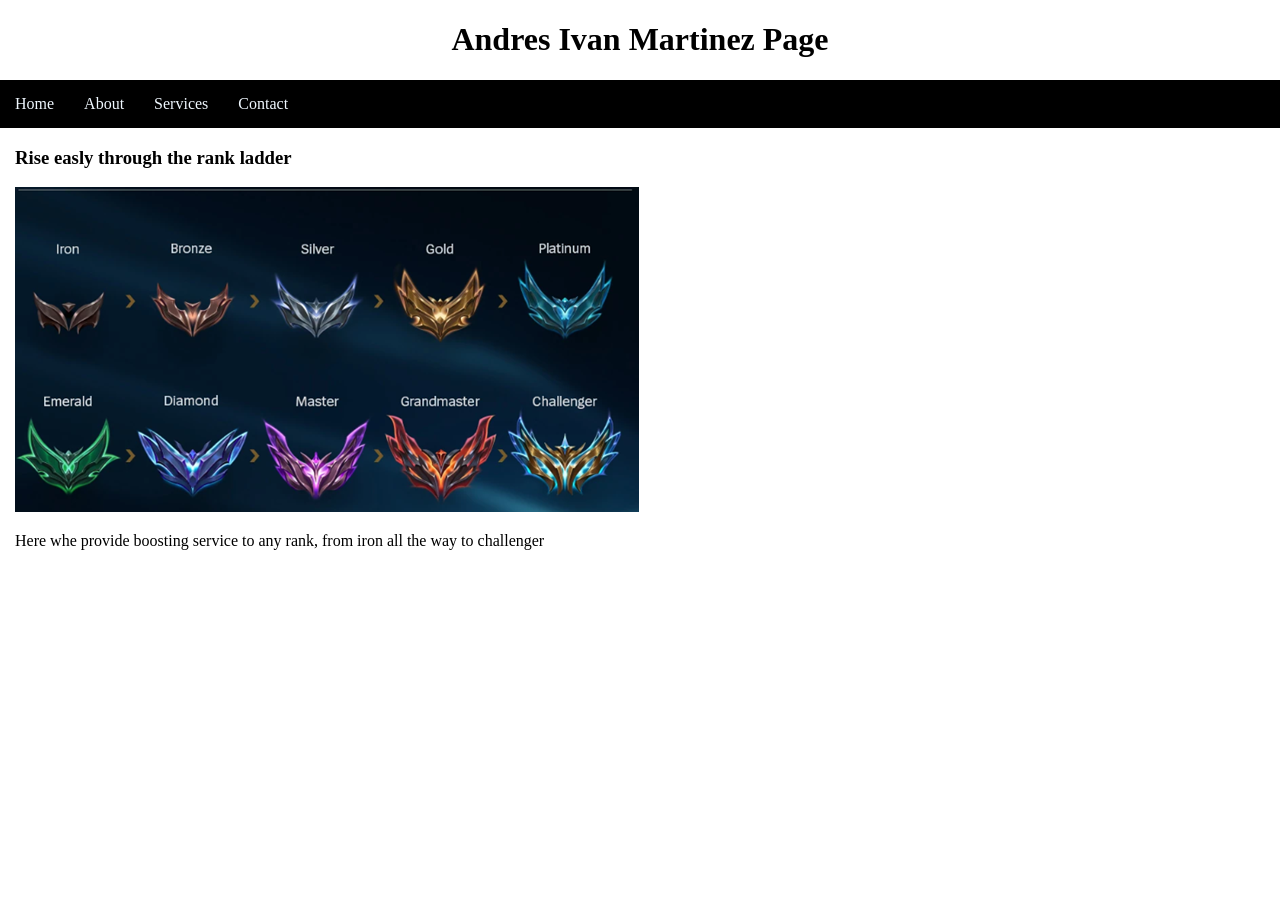
==== About.html @ 1cfa8eb7 "Add files via upload" ====
<!DOCTYPE html>
<html lang="en">
<head>
    <meta charset="UTF-8">
    <meta name="viewport" content="width=device-width, initial-scale=1.0">
    <title>Document</title>
    <link rel="stylesheet" href="style.css">
</head>
<body>
    <h1> Andres Ivan Martinez Page </h1>
    <nav class="navbar"> 
        <ul> 
            <li><a href="index.html"> Home </a> </li>
            <li><a href="About.html"> About </a> </li>
            <li><a href="Services.html"> Services </a> </li>
            <li><a href="Contact.html"> Contact </a> </li>

        </ul>

    </nav>
    <main> 
        <h3> Rise easly through the rank ladder </h3>
        <img src="Ranks.png" alt="image">
        <p> Here whe provide boosting service to any rank, from iron all the way to challenger </p>
    </main>
</body>
</html>
---- style.css ----
h1{
    text-align: center;
}
body{
    margin: 0px;
}
main{
    margin: 15px;
}
a1{
    color: gold;
}
a2{
    color: aqua;
}
a3{
    color:red
}
a4{
    color: blue;
}
.navbar ul{
    list-style-type: none;
    background-color: black;
    padding: 0%;
    margin: 0%;
    overflow: hidden;
}
.navbar a{
    color: aliceblue;
    text-decoration: none;
    display: block;
    text-align: center;
    padding: 15px;
}
.navbar a:hover{
    background-color: blue;
}
.navbar li{
    float: left;
}
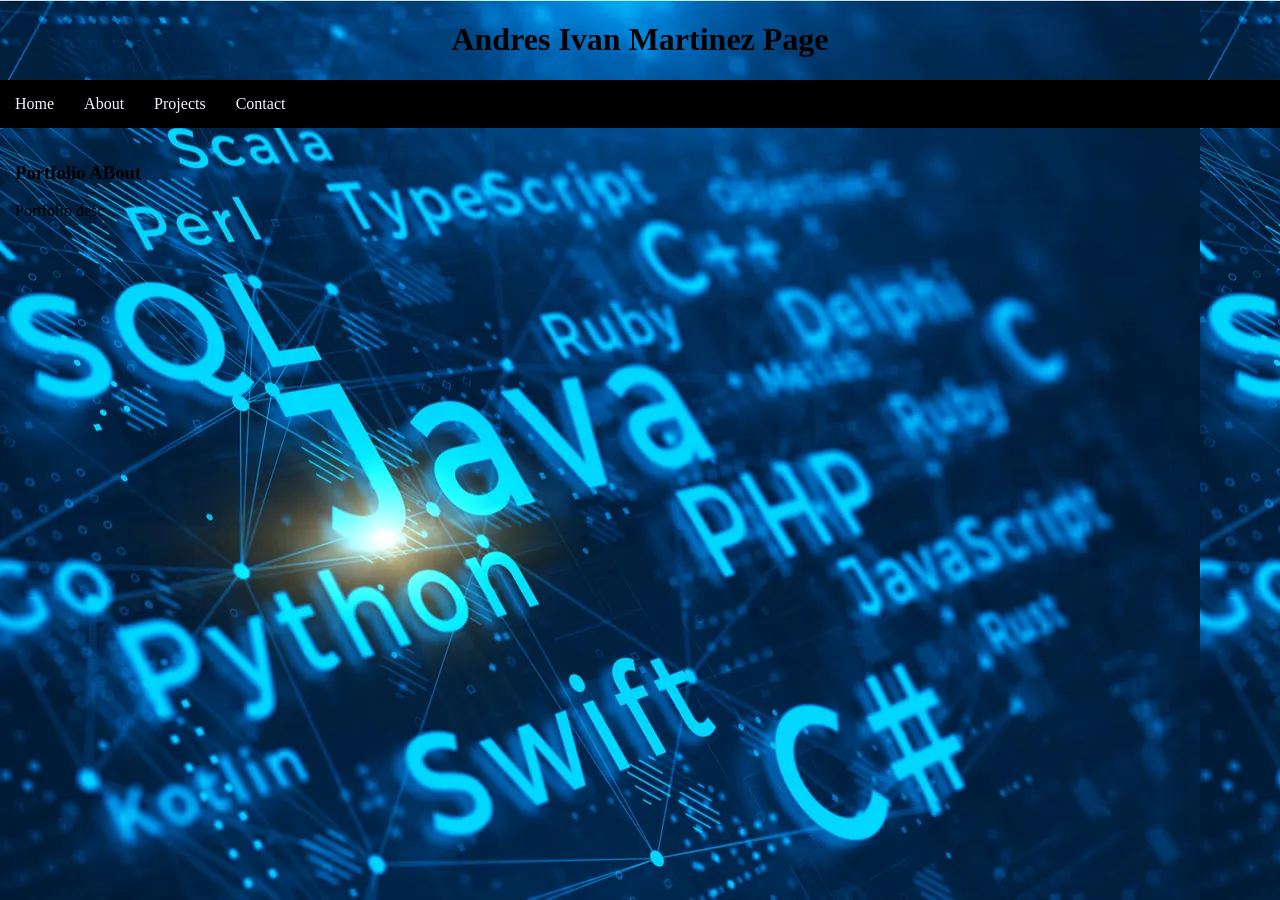
==== commit 36db1dd1: "Add files via upload" ====
--- a/About.html
+++ b/About.html
@@ -6,22 +6,22 @@
     <title>Document</title>
     <link rel="stylesheet" href="style.css">
 </head>
-<body>
+<body background="java.png">
     <h1> Andres Ivan Martinez Page </h1>
     <nav class="navbar"> 
         <ul> 
             <li><a href="index.html"> Home </a> </li>
             <li><a href="About.html"> About </a> </li>
-            <li><a href="Services.html"> Services </a> </li>
+            <li><a href="Services.html"> Projects </a> </li>
             <li><a href="Contact.html"> Contact </a> </li>
 
         </ul>
 
     </nav>
     <main> 
-        <h3> Rise easly through the rank ladder </h3>
-        <img src="Ranks.png" alt="image">
-        <p> Here whe provide boosting service to any rank, from iron all the way to challenger </p>
+        <h3> Portfolio ABout </h3>
+       
+        <p> Portfolio desc </p>
     </main>
 </body>
 </html>
--- a/style.css
+++ b/style.css
@@ -6,6 +6,8 @@
 }
 main{
     margin: 15px;
+    padding-bottom: 100px;
+    overflow: auto;
 }
 a1{
     color: gold;
@@ -38,4 +40,10 @@
 }
 .navbar li{
     float: left;
+}
+footer{
+    position: relative;
+    height: 100px;
+    margin-top: -100px;
+    clear: both;
 }
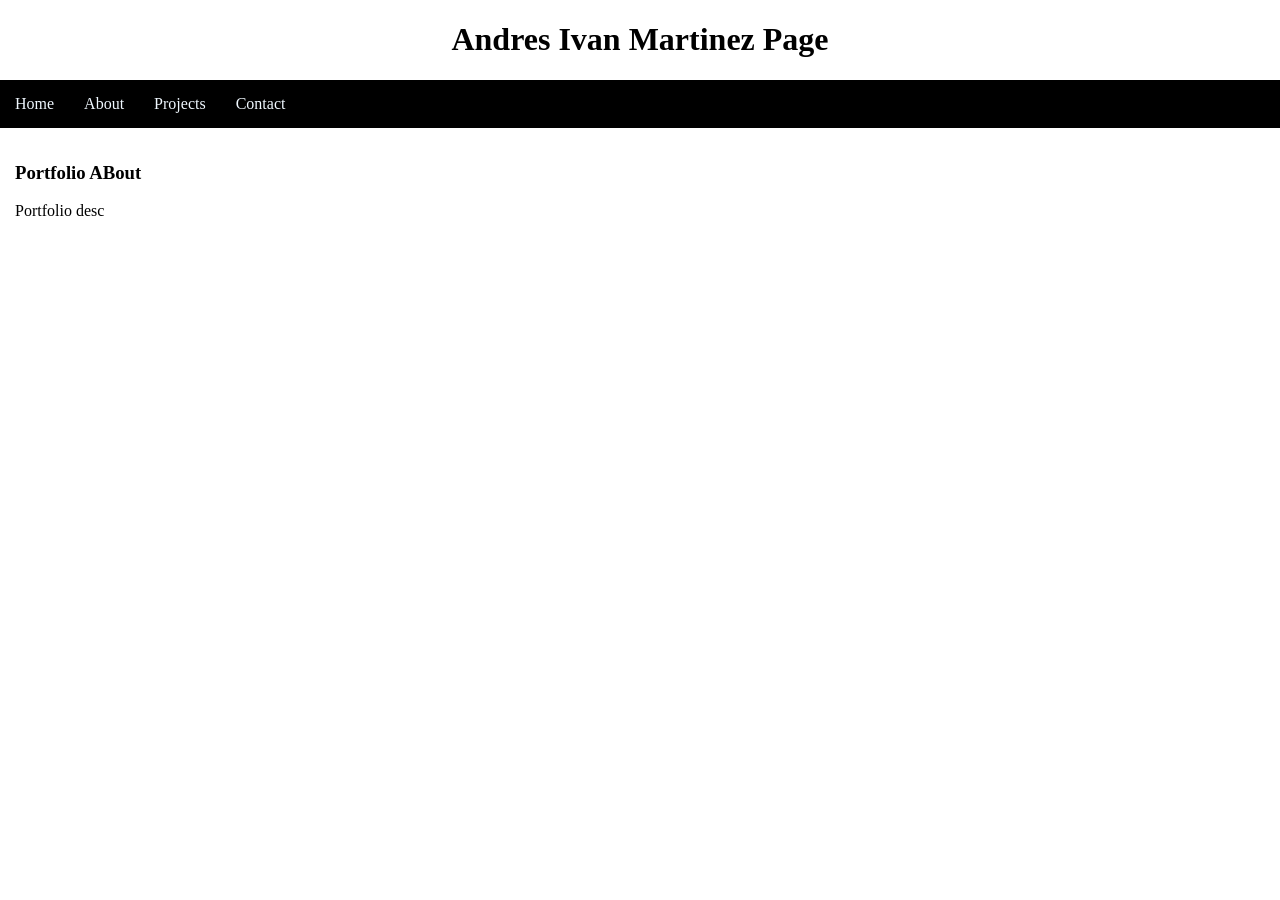
==== commit 3234a201: "Add files via upload" ====
--- a/About.html
+++ b/About.html
@@ -6,7 +6,7 @@
     <title>Document</title>
     <link rel="stylesheet" href="style.css">
 </head>
-<body background="java.png">
+<body>
     <h1> Andres Ivan Martinez Page </h1>
     <nav class="navbar"> 
         <ul> 
--- a/style.css
+++ b/style.css
@@ -3,12 +3,16 @@
 }
 body{
     margin: 0px;
+    color: black;
+    background-image:url(javaBG.png);
 }
+
 main{
     margin: 15px;
     padding-bottom: 100px;
     overflow: auto;
 }
+    
 a1{
     color: gold;
 }
